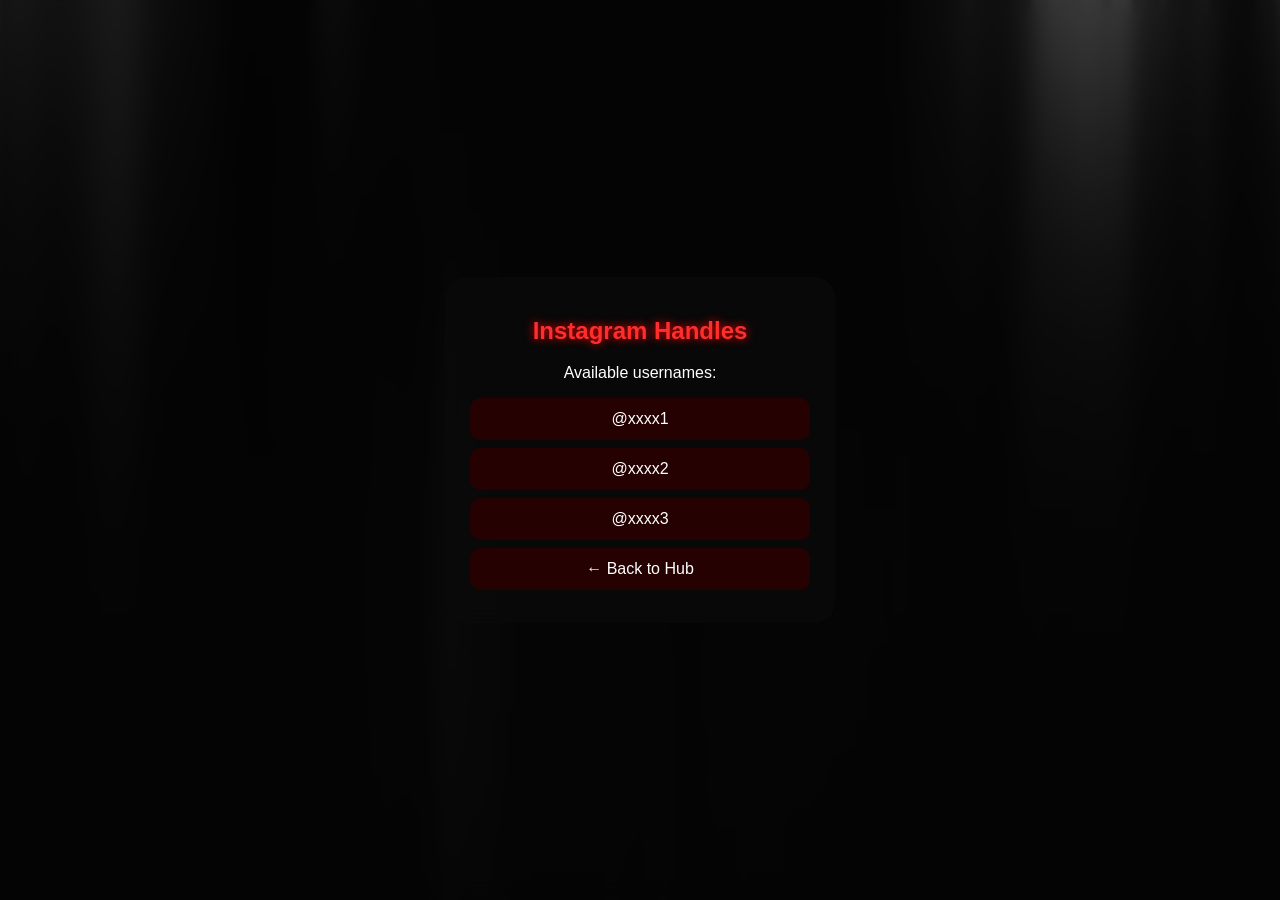
==== handles/instagram.html @ 5ae0d0af "Rename instagram.html to handles/instagram.html" ====
<!DOCTYPE html>
<html lang="en">
<head>
  <meta charset="UTF-8">
  <meta name="viewport" content="width=device-width, initial-scale=1.0">
  <title>Instagram Handles</title>
  <link rel="stylesheet" href="../style.css">
</head>
<body>

<div id="main-content">
  <div class="profile-box">

    <h2 class="section-handles">Instagram Handles</h2>

    <p>Available usernames:</p>

    <a href="https://instagram.com/xxxx1" target="_blank">@xxxx1</a>
    <a href="https://instagram.com/xxxx2" target="_blank">@xxxx2</a>
    <a href="https://instagram.com/xxxx3" target="_blank">@xxxx3</a>

    <a href="../index.html">← Back to Hub</a>

  </div>
</div>

</body>
</html>
---- style.css ----
body {
  margin: 0;
  padding: 0;
  font-family: Arial, sans-serif;
  overflow: hidden;
  color: white;

  background: url("background.jpg") center/cover no-repeat fixed;
}

/* blur layer */
body::before {
  content: "";
  position: fixed;
  inset: 0;
  backdrop-filter: blur(10px);
  background: rgba(0,0,0,0.65);
  z-index: 0;
}

/* floating particles */
.particle {
  position: fixed;
  width: 3px;
  height: 3px;
  background: rgba(255, 60, 60, 0.6);
  border-radius: 50%;
  animation: floatUp linear infinite;
  z-index: 1;
}

@keyframes floatUp {
  from { transform: translateY(100vh); opacity: 0; }
  to { transform: translateY(-10vh); opacity: 1; }
}

/* overlay */
#overlay {
  position: fixed;
  inset: 0;
  background: black;
  display: flex;
  justify-content: center;
  align-items: center;
  z-index: 999;
}

#overlay h1 {
  text-shadow: 0 0 10px red;
}

/* main layout */
#main-content {
  position: relative;
  z-index: 2;
  height: 100vh;
  display: flex;
  justify-content: center;
  align-items: center;
}

/* neon animated card */
.profile-box {
  width: 340px;
  text-align: center;
  padding: 25px;
  border-radius: 20px;
  background: rgba(10,10,10,0.85);
  backdrop-filter: blur(10px);

  position: relative;
  animation: glowBorder 3s infinite alternate;
}

@keyframes glowBorder {
  0% {
    box-shadow: 0 0 10px red, 0 0 20px rgba(255,0,0,0.3);
  }
  100% {
    box-shadow: 0 0 25px red, 0 0 50px rgba(255,0,0,0.6);
  }
}

/* profile pic */
.profile-pic {
  width: 90px;
  height: 90px;
  border-radius: 50%;
  border: 2px solid red;
  box-shadow: 0 0 15px red;
}

/* name */
.profile-box h2 {
  text-shadow: 0 0 10px red;
}

/* section headers */
.section-handles {
  color: #ff2e2e;
  text-shadow: 0 0 10px red;
  margin-top: 15px;
}

.section-contact {
  color: #ff7b7b;
  text-shadow: 0 0 10px crimson;
}

/* buttons */
.profile-box a {
  display: block;
  margin: 8px 0;
  padding: 12px;
  text-decoration: none;
  color: white;
  background: rgba(40,0,0,0.9);
  border-radius: 10px;
  transition: 0.2s;
}

.profile-box a:hover {
  transform: scale(1.05);
  background: rgba(120,0,0,1);
  box-shadow: 0 0 15px red;
}

/* blood */
.blood-drop {
  position: fixed;
  top: -30px;
  font-size: 24px;
  animation: fall linear forwards;
}

@keyframes fall {
  to {
    transform: translateY(110vh);
    opacity: 0.8;
  }
}
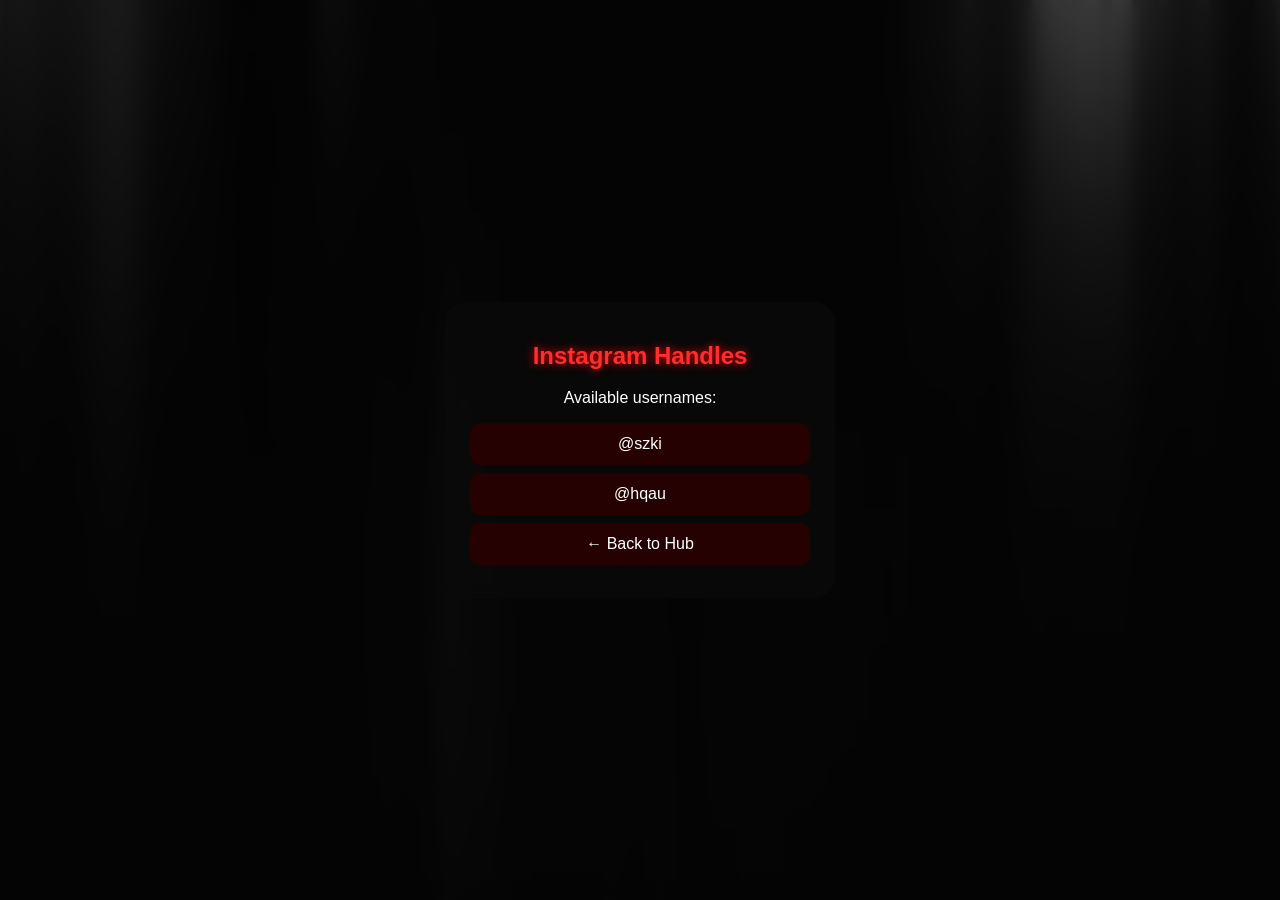
==== commit a7b11184: "Update instagram.html" ====
--- a/handles/instagram.html
+++ b/handles/instagram.html
@@ -15,9 +15,8 @@
 
     <p>Available usernames:</p>
 
-    <a href="https://instagram.com/xxxx1" target="_blank">@xxxx1</a>
-    <a href="https://instagram.com/xxxx2" target="_blank">@xxxx2</a>
-    <a href="https://instagram.com/xxxx3" target="_blank">@xxxx3</a>
+    <a href="https://instagram.com/xxxx1" target="_blank">@szki</a>
+    <a href="https://instagram.com/xxxx2" target="_blank">@hqau</a>
 
     <a href="../index.html">← Back to Hub</a>
 
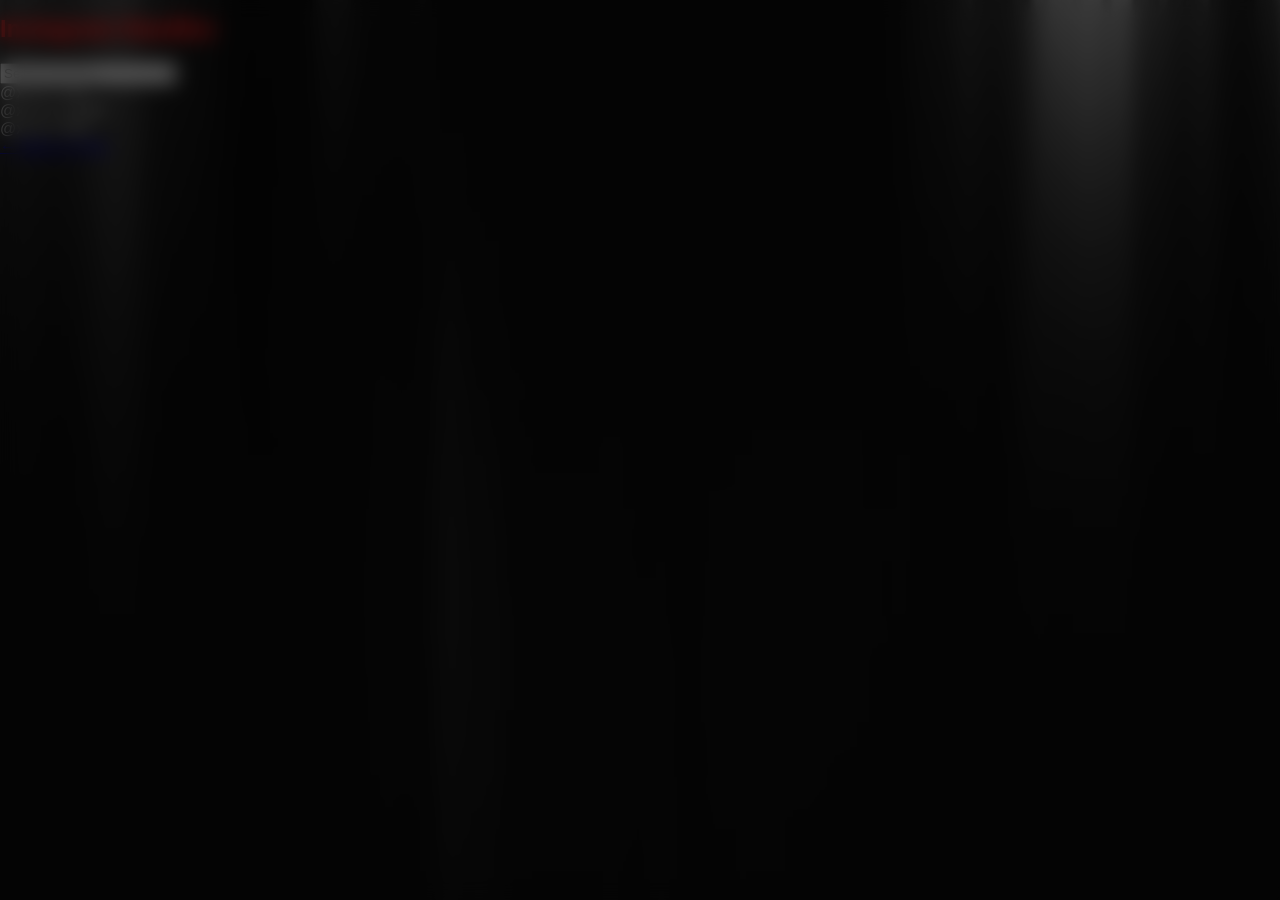
==== commit e6ec6b19: "Update instagram.html" ====
--- a/handles/instagram.html
+++ b/handles/instagram.html
@@ -8,20 +8,34 @@
 </head>
 <body>
 
-<div id="main-content">
-  <div class="profile-box">
+<div class="handles-page">
 
-    <h2 class="section-handles">Instagram Handles</h2>
+  <h2 class="section-handles">Instagram Handles</h2>
 
-    <p>Available usernames:</p>
+  <!-- SEARCH -->
+  <input id="search" class="search-bar" placeholder="Search handles...">
 
-    <a href="https://instagram.com/xxxx1" target="_blank">@szki</a>
-    <a href="https://instagram.com/xxxx2" target="_blank">@hqau</a>
+  <!-- HANDLES LIST -->
+  <div class="handles-container">
 
-    <a href="../index.html">← Back to Hub</a>
+    <div class="handle og" onclick="copyText('@xxxx1')">
+      @xxxx1 <span>OG</span>
+    </div>
+
+    <div class="handle rare" onclick="copyText('@xxxx2')">
+      @xxxx2 <span>RARE</span>
+    </div>
+
+    <div class="handle mid" onclick="copyText('@xxxx3')">
+      @xxxx3 <span>MID</span>
+    </div>
 
   </div>
+
+  <a class="back" href="../index.html">← Back to Hub</a>
+
 </div>
 
+<script src="../handles.js"></script>
 </body>
 </html>
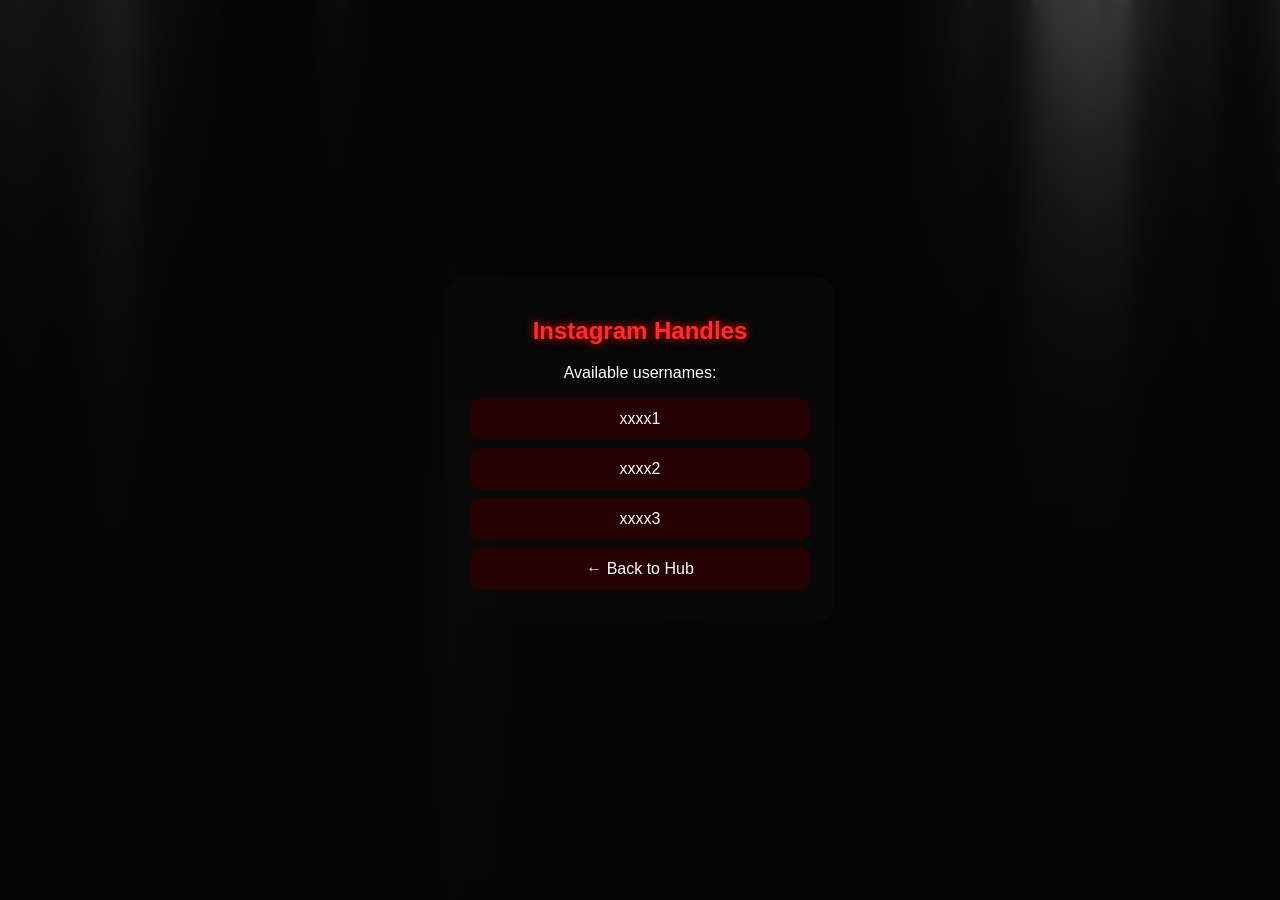
==== commit cec92276: "Update instagram.html" ====
--- a/handles/instagram.html
+++ b/handles/instagram.html
@@ -8,34 +8,21 @@
 </head>
 <body>
 
-<div class="handles-page">
+<div id="main-content">
+  <div class="profile-box">
 
-  <h2 class="section-handles">Instagram Handles</h2>
+    <h2 class="section-handles">Instagram Handles</h2>
 
-  <!-- SEARCH -->
-  <input id="search" class="search-bar" placeholder="Search handles...">
+    <p>Available usernames:</p>
 
-  <!-- HANDLES LIST -->
-  <div class="handles-container">
+    <a href="#">xxxx1</a>
+    <a href="#">xxxx2</a>
+    <a href="#">xxxx3</a>
 
-    <div class="handle og" onclick="copyText('@xxxx1')">
-      @xxxx1 <span>OG</span>
-    </div>
-
-    <div class="handle rare" onclick="copyText('@xxxx2')">
-      @xxxx2 <span>RARE</span>
-    </div>
-
-    <div class="handle mid" onclick="copyText('@xxxx3')">
-      @xxxx3 <span>MID</span>
-    </div>
+    <a href="../index.html">← Back to Hub</a>
 
   </div>
-
-  <a class="back" href="../index.html">← Back to Hub</a>
-
 </div>
 
-<script src="../handles.js"></script>
 </body>
 </html>
--- a/style.css
+++ b/style.css
@@ -1,3 +1,7 @@
+/* =======================
+   BASE SITE STYLE
+======================= */
+
 body {
   margin: 0;
   padding: 0;
@@ -27,6 +31,7 @@
   border-radius: 50%;
   animation: floatUp linear infinite;
   z-index: 1;
+  pointer-events: none;
 }
 
 @keyframes floatUp {
@@ -47,13 +52,15 @@
 
 #overlay h1 {
   text-shadow: 0 0 10px red;
+  text-align: center;
+  padding: 20px;
 }
 
 /* main layout */
 #main-content {
   position: relative;
   z-index: 2;
-  height: 100vh;
+  min-height: 100vh;
   display: flex;
   justify-content: center;
   align-items: center;
@@ -68,7 +75,6 @@
   background: rgba(10,10,10,0.85);
   backdrop-filter: blur(10px);
 
-  position: relative;
   animation: glowBorder 3s infinite alternate;
 }
 
@@ -107,7 +113,7 @@
   text-shadow: 0 0 10px crimson;
 }
 
-/* buttons */
+/* hub buttons */
 .profile-box a {
   display: block;
   margin: 8px 0;
@@ -131,6 +137,7 @@
   top: -30px;
   font-size: 24px;
   animation: fall linear forwards;
+  pointer-events: none;
 }
 
 @keyframes fall {
@@ -139,3 +146,99 @@
     opacity: 0.8;
   }
 }
+
+/* =======================
+   HANDLES SYSTEM (FULL)
+======================= */
+
+.handles-page {
+  text-align: center;
+  padding: 40px;
+  color: white;
+  animation: pageFade 0.6s ease-in-out;
+}
+
+@keyframes pageFade {
+  from { opacity: 0; transform: translateY(10px); }
+  to { opacity: 1; transform: translateY(0); }
+}
+
+/* search */
+.search-bar {
+  width: 80%;
+  max-width: 300px;
+  padding: 10px;
+  border-radius: 10px;
+  border: none;
+  outline: none;
+  margin: 20px 0;
+  background: #111;
+  color: white;
+}
+
+/* container */
+.handles-container {
+  display: flex;
+  flex-direction: column;
+  align-items: center;
+  gap: 12px;
+}
+
+/* handle card */
+.handle {
+  width: 260px;
+  padding: 14px;
+  border-radius: 12px;
+  cursor: pointer;
+  transition: 0.25s ease;
+  position: relative;
+
+  background: rgba(20, 0, 0, 0.85);
+  box-shadow: 0 0 10px rgba(255,0,0,0.2);
+}
+
+.handle:hover {
+  transform: scale(1.04);
+  box-shadow: 0 0 20px red;
+}
+
+/* rarity tag */
+.handle span {
+  position: absolute;
+  right: 10px;
+  font-size: 11px;
+  opacity: 0.8;
+}
+
+/* OG */
+.og {
+  border: 2px solid gold;
+  box-shadow: 0 0 12px gold;
+  animation: ogPulse 2.5s infinite;
+}
+
+@keyframes ogPulse {
+  0% { box-shadow: 0 0 10px gold; }
+  50% { box-shadow: 0 0 25px gold, 0 0 40px rgba(255,215,0,0.4); transform: scale(1.02); }
+  100% { box-shadow: 0 0 10px gold; }
+}
+
+/* RARE */
+.rare {
+  border: 2px solid cyan;
+  box-shadow: 0 0 12px cyan;
+}
+
+/* MID */
+.mid {
+  border: 2px solid gray;
+}
+
+/* back */
+.back {
+  display: block;
+  margin-top: 25px;
+  color: red;
+  text-decoration: none;
+  font-weight: bold;
+}
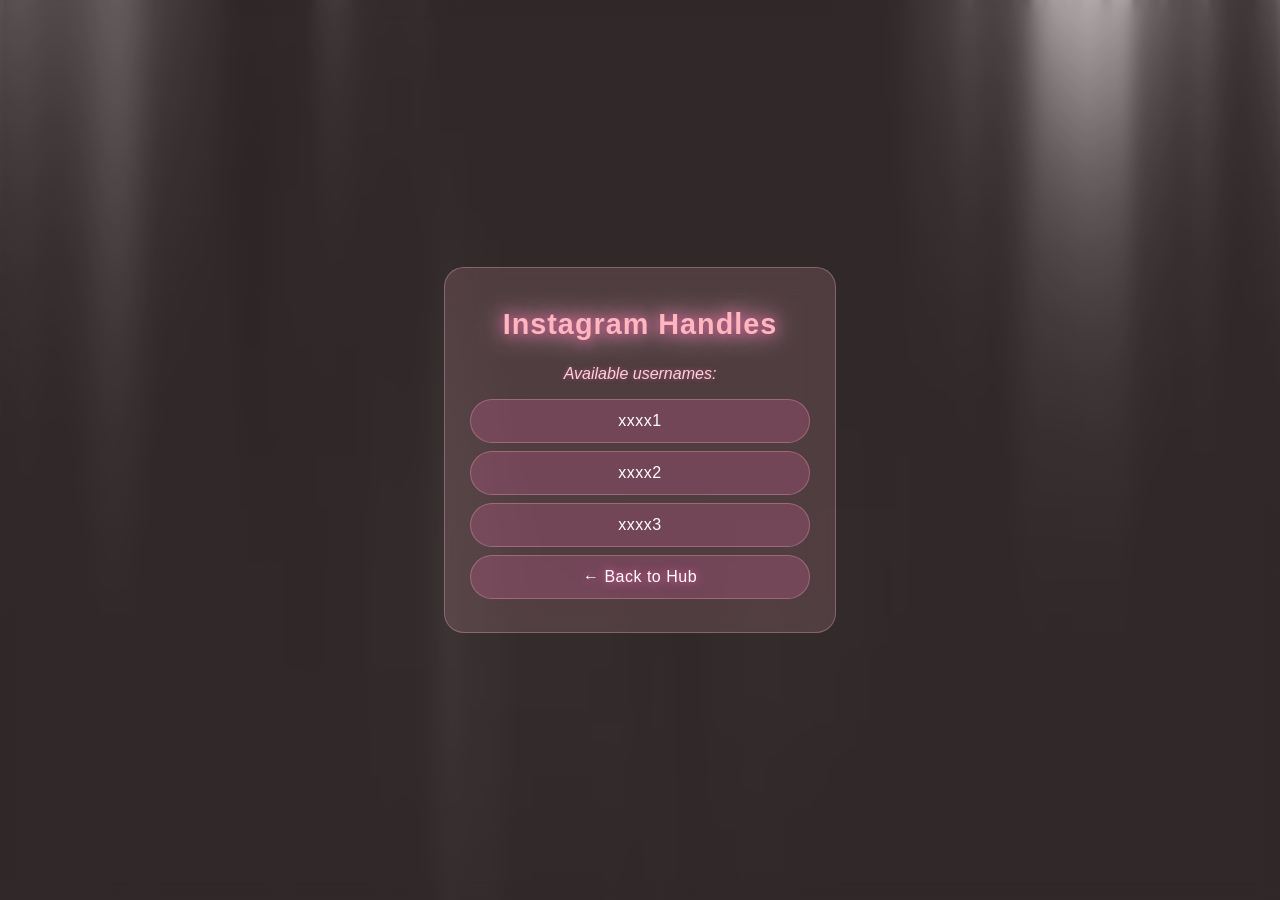
==== commit a5844b26: "Update instagram.html" ====
--- a/handles/instagram.html
+++ b/handles/instagram.html
@@ -19,10 +19,11 @@
     <a href="#">xxxx2</a>
     <a href="#">xxxx3</a>
 
-    <a href="../index.html">← Back to Hub</a>
+    <a href="../index.html" class="back">← Back to Hub</a>
 
   </div>
 </div>
 
+<script src="../handles.js"></script>
 </body>
 </html>
--- a/style.css
+++ b/style.css
@@ -5,7 +5,7 @@
 body {
   margin: 0;
   padding: 0;
-  font-family: Arial, sans-serif;
+  font-family: 'Segoe UI', 'Poppins', Arial, sans-serif;
   overflow: hidden;
   color: white;
 
@@ -18,42 +18,53 @@
   position: fixed;
   inset: 0;
   backdrop-filter: blur(10px);
-  background: rgba(0,0,0,0.65);
+  background: rgba(255, 192, 203, 0.15);
   z-index: 0;
 }
 
-/* floating particles */
+/* floating particles - pink hearts/dots */
 .particle {
   position: fixed;
-  width: 3px;
-  height: 3px;
-  background: rgba(255, 60, 60, 0.6);
+  width: 4px;
+  height: 4px;
+  background: rgba(255, 182, 193, 0.7);
   border-radius: 50%;
   animation: floatUp linear infinite;
   z-index: 1;
   pointer-events: none;
+  box-shadow: 0 0 6px rgba(255, 105, 180, 0.5);
 }
 
 @keyframes floatUp {
-  from { transform: translateY(100vh); opacity: 0; }
-  to { transform: translateY(-10vh); opacity: 1; }
+  from { transform: translateY(100vh) rotate(0deg); opacity: 0; }
+  50% { opacity: 1; }
+  to { transform: translateY(-10vh) rotate(360deg); opacity: 0; }
 }
 
 /* overlay */
 #overlay {
   position: fixed;
   inset: 0;
-  background: black;
+  background: linear-gradient(135deg, #ffb6c1, #ffc0cb, #ffe4e1);
   display: flex;
   justify-content: center;
   align-items: center;
   z-index: 999;
+  animation: overlayShimmer 4s ease-in-out infinite;
+}
+
+@keyframes overlayShimmer {
+  0%, 100% { background: linear-gradient(135deg, #ffb6c1, #ffc0cb, #ffe4e1); }
+  50% { background: linear-gradient(135deg, #ffc0cb, #ffb6c1, #ffd1dc); }
 }
 
 #overlay h1 {
-  text-shadow: 0 0 10px red;
+  text-shadow: 0 0 20px hotpink, 0 0 40px pink;
   text-align: center;
   padding: 20px;
+  color: white;
+  font-size: 2em;
+  letter-spacing: 2px;
 }
 
 /* main layout */
@@ -72,18 +83,19 @@
   text-align: center;
   padding: 25px;
   border-radius: 20px;
-  background: rgba(10,10,10,0.85);
-  backdrop-filter: blur(10px);
+  background: rgba(255, 182, 193, 0.15);
+  backdrop-filter: blur(15px);
+  border: 1px solid rgba(255, 192, 203, 0.3);
 
   animation: glowBorder 3s infinite alternate;
 }
 
 @keyframes glowBorder {
   0% {
-    box-shadow: 0 0 10px red, 0 0 20px rgba(255,0,0,0.3);
+    box-shadow: 0 0 15px pink, 0 0 30px rgba(255, 105, 180, 0.3);
   }
   100% {
-    box-shadow: 0 0 25px red, 0 0 50px rgba(255,0,0,0.6);
+    box-shadow: 0 0 30px hotpink, 0 0 60px rgba(255, 20, 147, 0.5), 0 0 80px rgba(255, 182, 193, 0.3);
   }
 }
 
@@ -92,25 +104,41 @@
   width: 90px;
   height: 90px;
   border-radius: 50%;
-  border: 2px solid red;
-  box-shadow: 0 0 15px red;
+  border: 3px solid pink;
+  box-shadow: 0 0 20px hotpink, 0 0 40px rgba(255, 105, 180, 0.4);
+  transition: 0.3s;
+}
+
+.profile-pic:hover {
+  transform: scale(1.1);
+  box-shadow: 0 0 30px pink, 0 0 60px rgba(255, 20, 147, 0.6);
 }
 
 /* name */
 .profile-box h2 {
-  text-shadow: 0 0 10px red;
+  text-shadow: 0 0 15px hotpink, 0 0 30px pink;
+  font-size: 1.8em;
+  letter-spacing: 1px;
+}
+
+/* welcome text */
+.profile-box p {
+  color: #ffd1dc;
+  font-style: italic;
+  text-shadow: 0 0 5px rgba(255, 105, 180, 0.5);
 }
 
 /* section headers */
 .section-handles {
-  color: #ff2e2e;
-  text-shadow: 0 0 10px red;
+  color: #ffb6c1;
+  text-shadow: 0 0 12px hotpink;
   margin-top: 15px;
+  letter-spacing: 1px;
 }
 
 .section-contact {
-  color: #ff7b7b;
-  text-shadow: 0 0 10px crimson;
+  color: #ffc0cb;
+  text-shadow: 0 0 12px deeppink;
 }
 
 /* hub buttons */
@@ -120,30 +148,35 @@
   padding: 12px;
   text-decoration: none;
   color: white;
-  background: rgba(40,0,0,0.9);
-  border-radius: 10px;
-  transition: 0.2s;
+  background: rgba(255, 105, 180, 0.2);
+  border: 1px solid rgba(255, 182, 193, 0.3);
+  border-radius: 25px;
+  transition: 0.3s;
+  letter-spacing: 0.5px;
+  font-weight: 500;
 }
 
 .profile-box a:hover {
   transform: scale(1.05);
-  background: rgba(120,0,0,1);
-  box-shadow: 0 0 15px red;
-}
-
-/* blood */
-.blood-drop {
+  background: rgba(255, 20, 147, 0.4);
+  box-shadow: 0 0 20px hotpink, 0 0 40px rgba(255, 105, 180, 0.4);
+  border-color: pink;
+}
+
+/* sparkles instead of blood */
+.sparkle {
   position: fixed;
   top: -30px;
-  font-size: 24px;
-  animation: fall linear forwards;
+  font-size: 20px;
+  animation: sparkleFall linear forwards;
   pointer-events: none;
-}
-
-@keyframes fall {
+  z-index: 3;
+}
+
+@keyframes sparkleFall {
   to {
-    transform: translateY(110vh);
-    opacity: 0.8;
+    transform: translateY(110vh) rotate(720deg);
+    opacity: 0;
   }
 }
 
@@ -161,19 +194,36 @@
 @keyframes pageFade {
   from { opacity: 0; transform: translateY(10px); }
   to { opacity: 1; transform: translateY(0); }
+}
+
+/* handles page title */
+.handles-page h1 {
+  text-shadow: 0 0 15px hotpink, 0 0 30px pink;
+  letter-spacing: 1px;
 }
 
 /* search */
 .search-bar {
   width: 80%;
   max-width: 300px;
-  padding: 10px;
-  border-radius: 10px;
-  border: none;
+  padding: 12px 16px;
+  border-radius: 25px;
+  border: 2px solid rgba(255, 182, 193, 0.4);
   outline: none;
   margin: 20px 0;
-  background: #111;
-  color: white;
+  background: rgba(255, 192, 203, 0.1);
+  color: white;
+  font-size: 14px;
+  transition: 0.3s;
+}
+
+.search-bar:focus {
+  border-color: hotpink;
+  box-shadow: 0 0 15px rgba(255, 105, 180, 0.4);
+}
+
+.search-bar::placeholder {
+  color: rgba(255, 182, 193, 0.6);
 }
 
 /* container */
@@ -188,57 +238,121 @@
 .handle {
   width: 260px;
   padding: 14px;
-  border-radius: 12px;
+  border-radius: 20px;
   cursor: pointer;
   transition: 0.25s ease;
   position: relative;
 
-  background: rgba(20, 0, 0, 0.85);
-  box-shadow: 0 0 10px rgba(255,0,0,0.2);
+  background: rgba(255, 182, 193, 0.12);
+  border: 1px solid rgba(255, 192, 203, 0.3);
+  box-shadow: 0 0 10px rgba(255, 105, 180, 0.15);
 }
 
 .handle:hover {
   transform: scale(1.04);
-  box-shadow: 0 0 20px red;
+  box-shadow: 0 0 25px hotpink, 0 0 40px rgba(255, 105, 180, 0.3);
+  border-color: pink;
 }
 
 /* rarity tag */
 .handle span {
   position: absolute;
-  right: 10px;
+  right: 12px;
   font-size: 11px;
-  opacity: 0.8;
+  opacity: 0.9;
+  font-weight: bold;
 }
 
 /* OG */
 .og {
-  border: 2px solid gold;
-  box-shadow: 0 0 12px gold;
+  border: 2px solid #ff69b4;
+  box-shadow: 0 0 15px hotpink, 0 0 30px rgba(255, 105, 180, 0.3);
   animation: ogPulse 2.5s infinite;
 }
 
 @keyframes ogPulse {
-  0% { box-shadow: 0 0 10px gold; }
-  50% { box-shadow: 0 0 25px gold, 0 0 40px rgba(255,215,0,0.4); transform: scale(1.02); }
-  100% { box-shadow: 0 0 10px gold; }
+  0% { box-shadow: 0 0 12px hotpink; border-color: #ff69b4; }
+  50% { box-shadow: 0 0 30px pink, 0 0 50px rgba(255, 20, 147, 0.5); border-color: pink; transform: scale(1.02); }
+  100% { box-shadow: 0 0 12px hotpink; border-color: #ff69b4; }
 }
 
 /* RARE */
 .rare {
-  border: 2px solid cyan;
-  box-shadow: 0 0 12px cyan;
+  border: 2px solid #ffb6c1;
+  box-shadow: 0 0 12px rgba(255, 182, 193, 0.5);
 }
 
 /* MID */
 .mid {
-  border: 2px solid gray;
+  border: 2px solid rgba(255, 192, 203, 0.4);
 }
 
 /* back */
 .back {
   display: block;
   margin-top: 25px;
-  color: red;
+  color: pink;
   text-decoration: none;
   font-weight: bold;
-}
+  transition: 0.3s;
+  text-shadow: 0 0 10px hotpink;
+}
+
+.back:hover {
+  color: hotpink;
+  text-shadow: 0 0 20px pink;
+}
+
+/* =======================
+   PREMIUM LINK UPGRADE
+======================= */
+
+.profile-box a {
+  position: relative;
+  overflow: hidden;
+}
+
+/* neon hover glow */
+.profile-box a:hover {
+  transform: scale(1.05);
+  box-shadow: 0 0 20px hotpink, 0 0 40px rgba(255, 105, 180, 0.5);
+}
+
+/* shimmer effect */
+.profile-box a::before {
+  content: "";
+  position: absolute;
+  top: 0;
+  left: -100%;
+  width: 100%;
+  height: 100%;
+  background: linear-gradient(
+    120deg,
+    transparent,
+    rgba(255, 255, 255, 0.3),
+    transparent
+  );
+  transition: 0.5s;
+}
+
+.profile-box a:hover::before {
+  left: 100%;
+}
+
+/* =======================
+   OG BADGE SYSTEM
+======================= */
+
+.og-badge {
+  color: hotpink;
+  text-shadow: 0 0 12px pink, 0 0 25px hotpink;
+  font-weight: bold;
+}
+
+/* =======================
+   HIDDEN CLASS
+======================= */
+
+.hidden {
+  display: none;
+}
